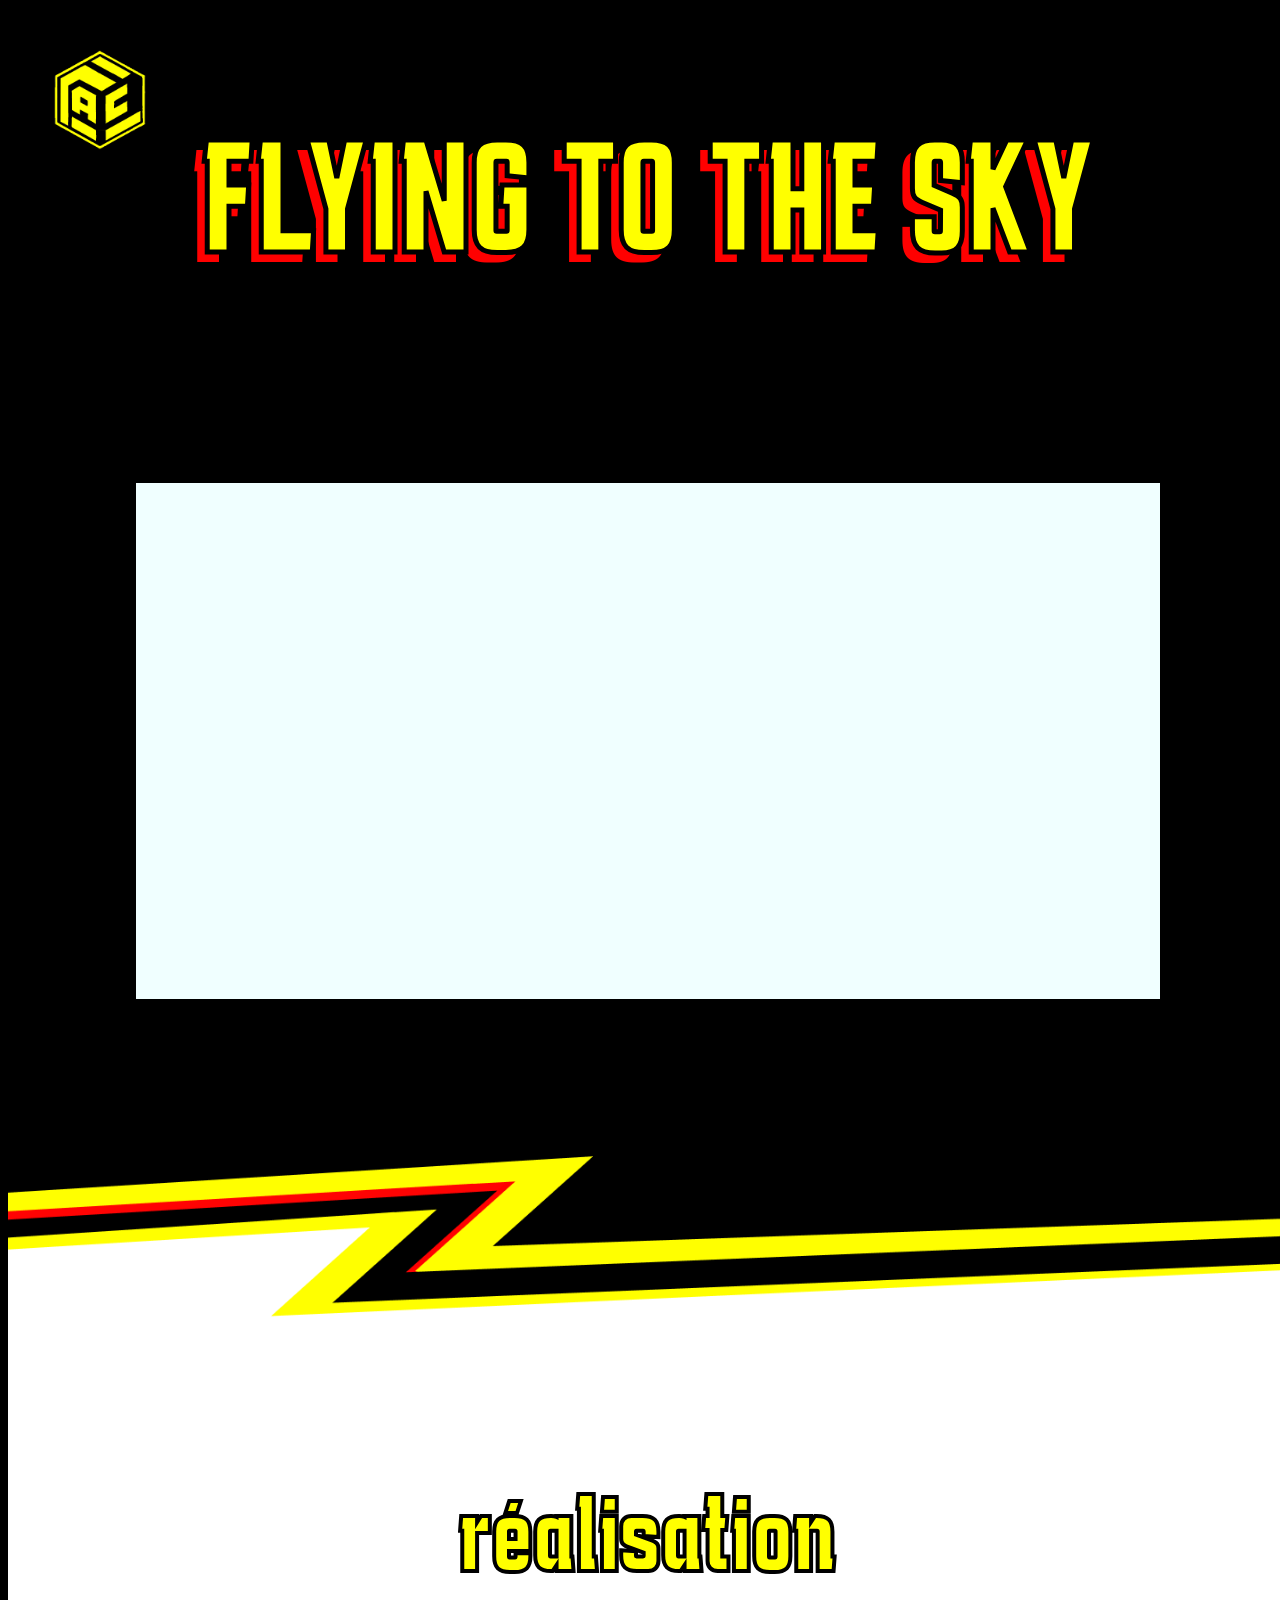
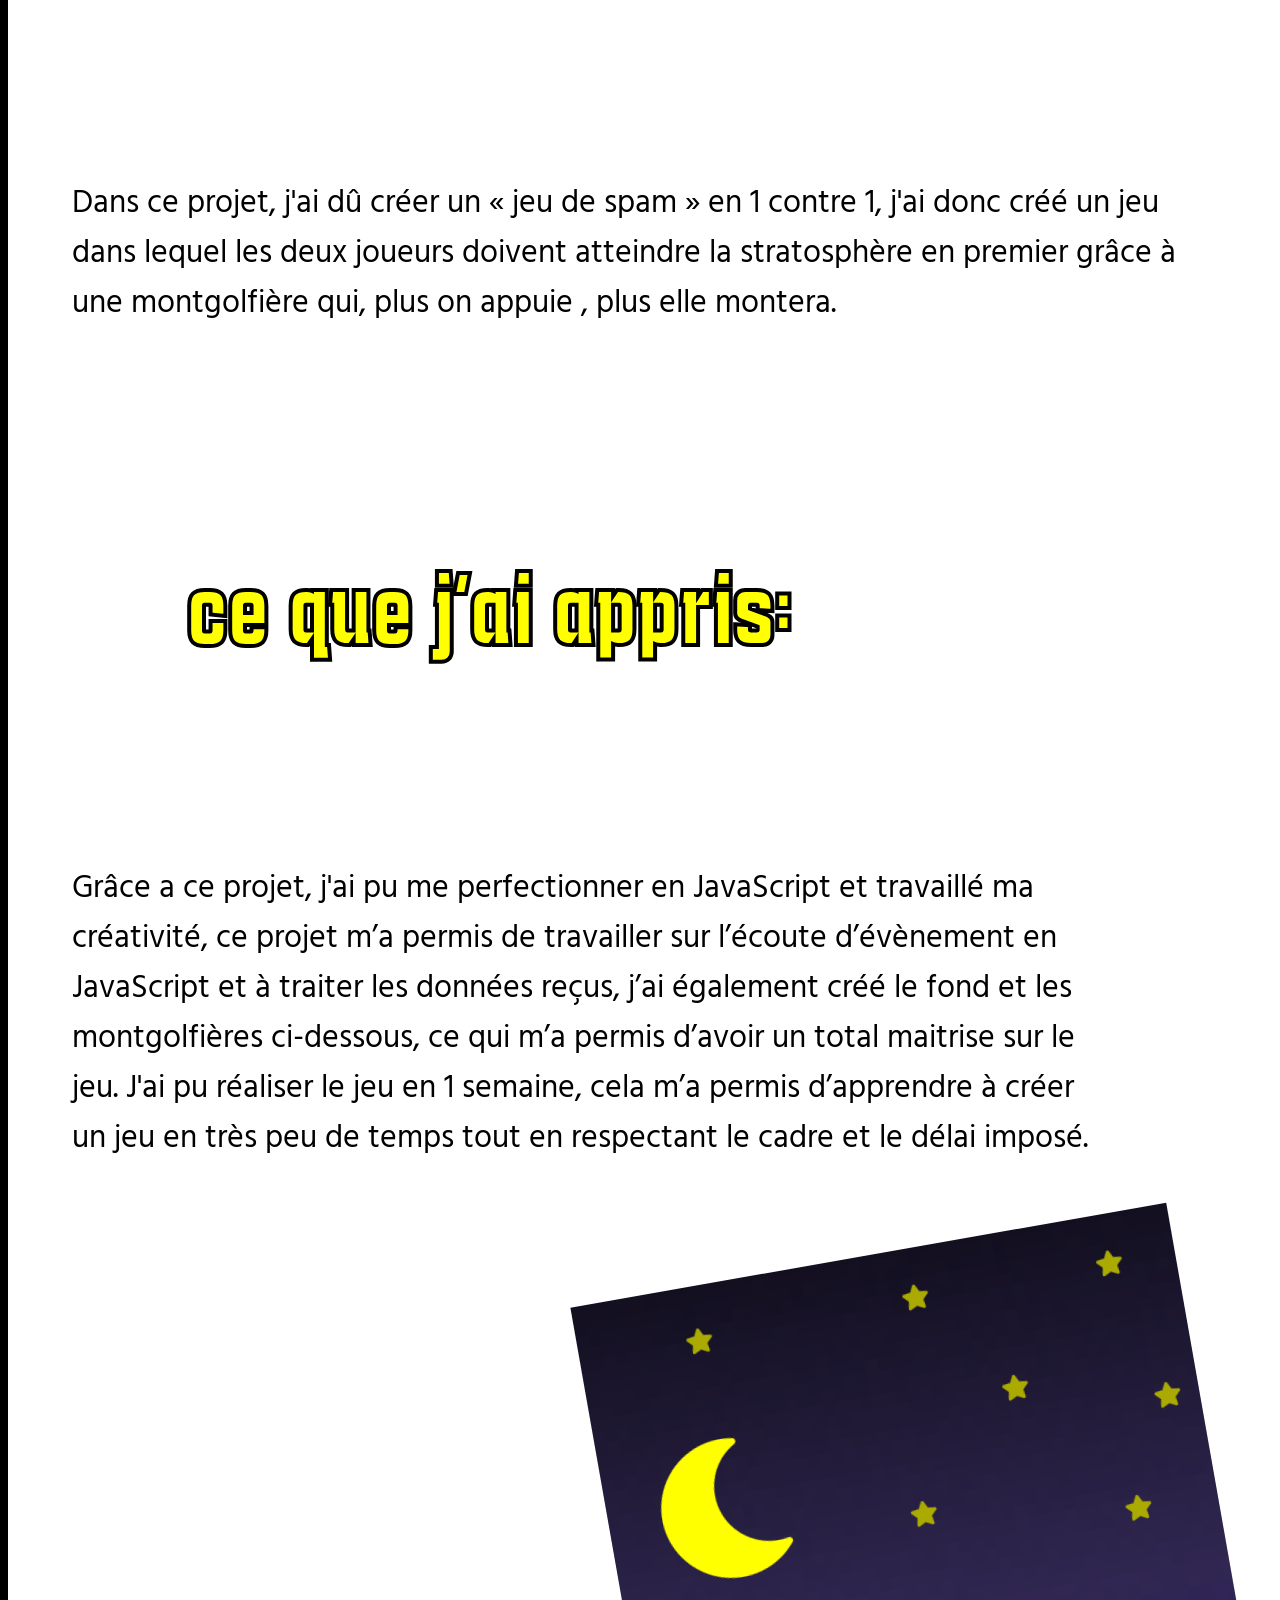
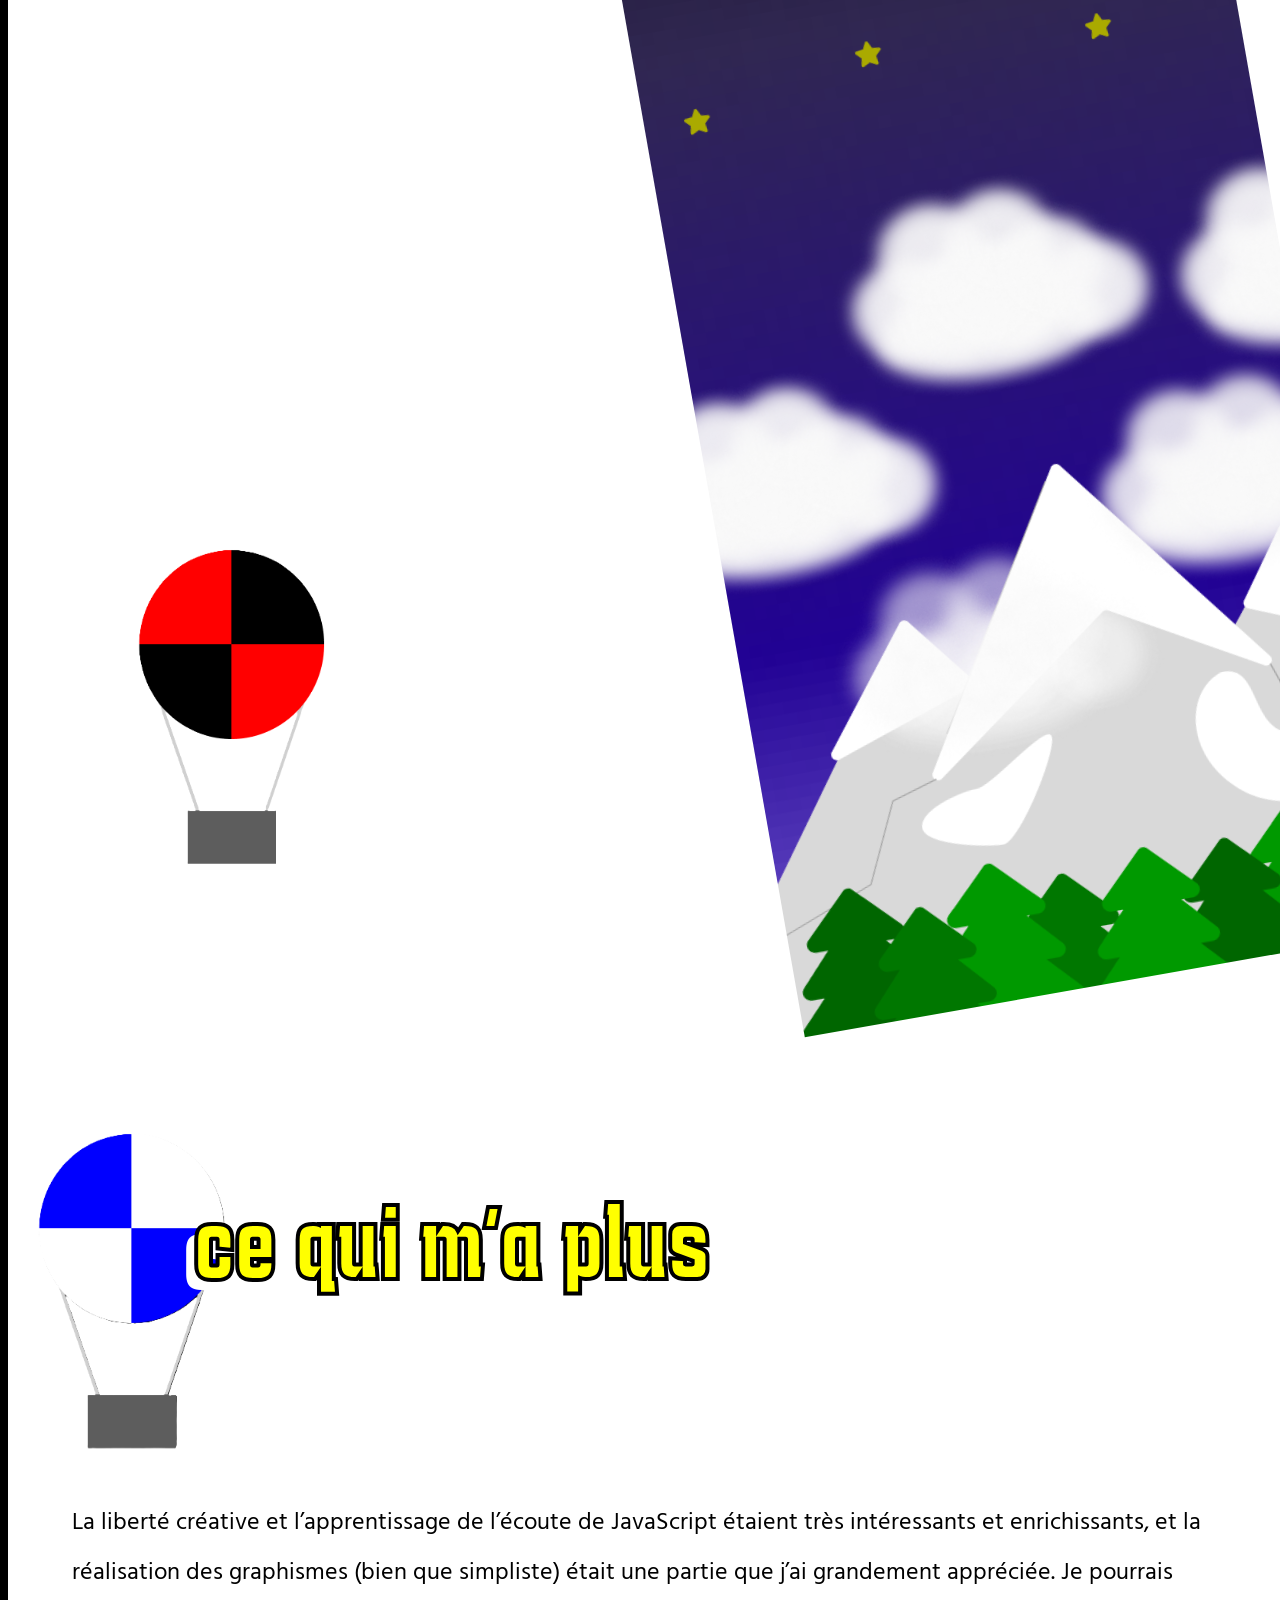
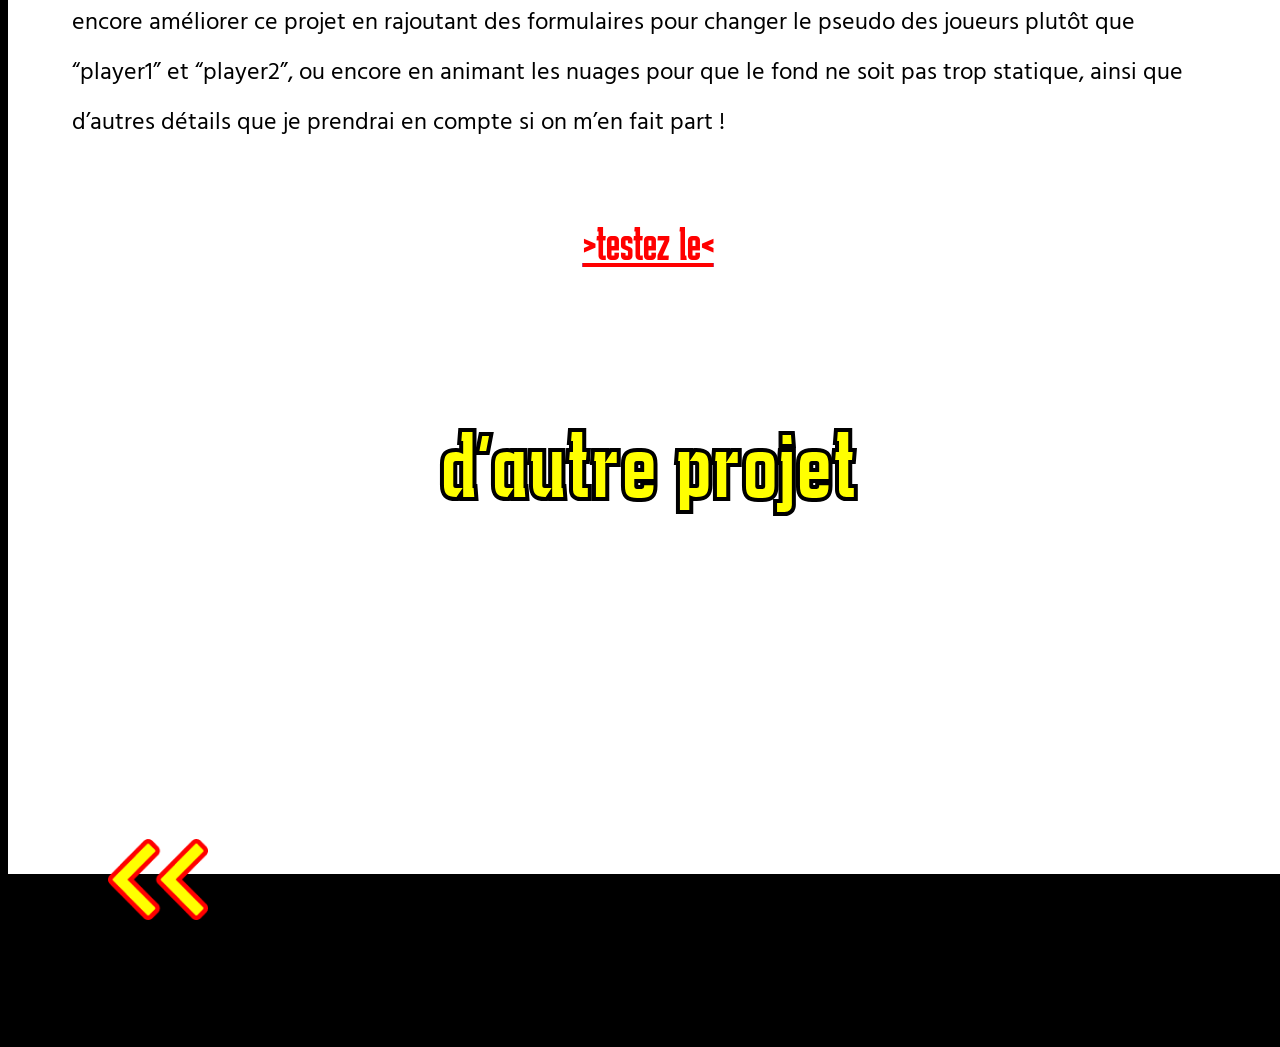
==== projects_page/balloon/FLYING_IN_THE_SKY.html @ a46f3ebe "first commit" ====
<!DOCTYPE html>
<html lang="en">

<head>
    <meta charset="UTF-8">
    <meta name="viewport" content="width=device-width, initial-scale=1.0">
    <title>FLYING TO THE SKY</title>
    <link rel="preconnect" href="https://fonts.googleapis.com">
    <link rel="preconnect" href="https://fonts.gstatic.com" crossorigin>
    <link href="https://fonts.googleapis.com/css2?family=Hind+Madurai:wght@300;400;500;600;700&family=Jersey+10&family=Karantina:wght@300;400;700&display=swap" rel="stylesheet">
    <link href="../../style.css" rel="stylesheet" type="text/css" />
    <link href="style.css" rel="stylesheet" type="text/css" />
</head>

<body>
    <a href="../../index.html"><div id="logo" ></div></a>
    <div class="first_titre"><h1>FLYING TO THE SKY</h1></div>
    <section id="presentation">
        <div id="video_dimention" ><video src="../../balloon_video.mp4"></video></div>
        <div id="langage"></div>
    </section>
    <img src="../../img/Frame_10.png">
    <section id="backwhite">
        <div class="second_titre" id="no_margin"><h2>réalisation</h2></div>
        <p id="descriptif" class="desc">Dans ce projet, j'ai dû créer un « jeu de spam » en 1 contre 1, j'ai donc créé un jeu dans lequel les deux joueurs doivent atteindre la stratosphère en premier grâce à une montgolfière qui, plus on appuie , plus elle montera.</p>
        <div class="learn">
            <div class="second_titre"><h2>ce que  j’ai appris:</h2></div>
            <p class="desc">Grâce a ce projet, j'ai pu me perfectionner en JavaScript et travaillé ma créativité, ce projet m’a permis de travailler sur l’écoute d’évènement en JavaScript et à traiter les données reçus, j’ai également créé le fond et les montgolfières ci-dessous, ce qui m’a permis d’avoir un total maitrise sur le jeu. J'ai pu réaliser le jeu en 1 semaine, cela m’a permis d’apprendre à créer un jeu en très peu de temps tout en respectant le cadre et le délai imposé.</p>
        </div>
        <section id="creation">
            <img src="../../img/mongolefier_j1.png"alt="" id="balloon_one" class="movement">
            <img src="../../img/background.png" alt="" id="background">
            <img src="../../img/mongolfier_j2.png" alt="" id="balloon_two" class="movement">
        </section>
        <div class="second_titre" id="like"><h2>ce qui m’a plus</h2></div>
            <p class="desc">La liberté créative et l’apprentissage de l’écoute de JavaScript étaient très intéressants et enrichissants, et la réalisation des graphismes (bien que simpliste) était une partie que j’ai grandement appréciée. Je pourrais encore améliorer ce projet en rajoutant des formulaires pour changer le pseudo des joueurs plutôt que “player1” et “player2”, ou encore en animant les nuages pour que le fond ne soit pas trop statique, ainsi que d’autres détails que je prendrai en compte si on m’en fait part !</p>
        <a href="click'n win/index.html"><p id="try">>testez le<</p></a>

        <h2 class="second_titre" id="other_project">d’autre projet</h2>
    </section>
    <footer></footer>
    <div id="back"><a href="../../index.html"><img src="../../img/back.png" alt=""></a></div>

</body>
<script src="video.js"></script>
</html>
---- style.css ----
:root {
  --red: red;
  --yellow: yellow;
  --black: black;
}

.karantina-light {
  font-family: "Karantina", system-ui;
  font-weight: 300;
  font-style: normal;
}

.karantina-regular {
  font-family: "Karantina", system-ui;
  font-weight: 400;
  font-style: normal;
}

.karantina-bold {
  font-family: "Karantina", system-ui;
  font-weight: 700;
  font-style: normal;
}

.hind-madurai-light {
  font-family: "Hind Madurai", sans-serif;
  font-weight: 300;
  font-style: normal;
}

.hind-madurai-regular {
  font-family: "Hind Madurai", sans-serif;
  font-weight: 400;
  font-style: normal;
}

.hind-madurai-medium {
  font-family: "Hind Madurai", sans-serif;
  font-weight: 500;
  font-style: normal;
}

.hind-madurai-semibold {
  font-family: "Hind Madurai", sans-serif;
  font-weight: 600;
  font-style: normal;
}

.hind-madurai-bold {
  font-family: "Hind Madurai", sans-serif;
  font-weight: 700;
  font-style: normal;
}

.jersey-10-regular {
  font-family: "Jersey 10", serif;
  font-weight: 400;
  font-style: normal;
}


html {
  --scroll-behavior: smooth;
  scroll-behavior: smooth;

}

body {
  height: 100%;
  width: 100%;
  scroll-behavior: smooth;
  background-color: black;
  display: flex;
  flex-direction: column;
  align-items: center;
  overflow-x: hidden;
}



#logo {
  top: 0;
  left: 0;
  position: absolute;
  height: 200px;
  width: 200px;
  background-image: url("img/logo.png");
  background-size: cover;
  background-repeat: no-repeat;
}

.first_titre {

  color: var(--yellow);
  text-align: center;
  text-shadow: -10px 10px 0px var(--red);
  -webkit-text-stroke-width: 5px;
  -webkit-text-stroke-color: var(--black);
  font-family: Karantina;
  font-size: 120px;
  font-style: normal;
  font-weight: bold;
  line-height: normal;
  margin-bottom: 0px;

}

.second_titre {
  text-shadow: -10px 10px 0px var(--red);
  color: var(--yellow);
  text-align: center;
  -webkit-text-stroke-width: 4px;
  -webkit-text-stroke-color: var(--black);
  font-family: Karantina;
  font-size: 98px;
  font-style: normal;
  font-weight: bold;
  line-height: normal;
  margin-bottom: 10px;
  margin-top: 100px;
  z-index: 1;
}

#name {
  margin-top: 20vh;

}

#stop{
  overflow: hidden;
  width: 400px;
}

#dev {

  width: max-content;
  animation: scroll-left 3s linear infinite;
  text-align: center;
  margin-top: 10vh;
  color: var(--yellow);
  font-size: 48px;
  font-family: hind Madurai;
  font-weight: lighter;
}

#line_dev {
  height: 4px;
  width: 300px;
  background-color: var(--red);
}

.button_project {

  border-radius: 100px;
  width: 250px;
  height: 70px;
  background-color: var(--red);
  border: none;
  font-size: 16px;
  font-weight: bold;

  transition: 0.2s ease;
}

.button_project:hover {
  background-color: var(--yellow);
  color: var(--red);
  transition: 0.2s ease-in-out;
}

#more {
  margin-top: 5vh;
  color: var(--yellow);
  font-family: hind madurai;
  font-size: 20px;
  margin-bottom: 10px;
}

#swip {
  position: absolute;
  bottom: 3%;
  display: flex;
  flex-direction: column;
  align-items: center;
}

#logo_dev {
  position: absolute;
  top: 40%;
  right: 10%;
  width: 120px;
  height: 120px;
}

#deco_text {
  position: absolute;
  left: 10%;
  top: 60%;
  color: #FF0;
  text-align: center;
  font-family: "Jersey 10";
  font-size: 48px;
  font-style: normal;
  font-weight: 400;
  line-height: normal;
  transform: rotate(34deg);
}

#who_im {


  padding: 0;
  background-color: white;
  width: 100%;
  display: flex;
  flex-direction: column;
  align-items: center;
  justify-content: space-around;
}

#direction {

  height: 25px;
  width: 25px;
  background-image: url("img/flèche.svg");
  background-size: cover;
  background-repeat: no-repeat;
  margin: 0;
}

img {
  margin: 0;
  padding: 0;
  width: 100%;
  width: 100%;
  background-size: cover;
}

#about_me {

  width: 100vw;
  height: auto;
  background-repeat: no-repeat;
  background-size: cover;
  background-position: center;

}

.cards_project {

  box-shadow: -10px 10px 0px var(--red);
  margin: 5%;
  height: 20vh;
  width: 140vh;
  background-color: var(--yellow);
  border-radius: 60px;
  display: flex;
  flex-direction: row;
  align-items: center;
  justify-content: space-between;
}

.picture_present {
  height: 100%;
  width: 200px;

  background-repeat: no-repeat;
  border-radius: 60px;
  overflow: hidden;
}

#me {
  width: 100vw;
  min-height: 400px;
  z-index: 1;
  display: flex;
  flex-direction: row;
  align-items: center;
  justify-content: space-around;
  flex-wrap: wrap;
  margin-top: 100px;

}


#pdp {
  margin-bottom: 100px;
  background-image: url("img/image\ de\ moi.png");
  background-size: cover;
  background-position: center;
  height: 40vh;
  width: 40vh;
  background-color: var(--red);
  border-radius: 50%;
  border: 10px solid var(--yellow);
  filter: drop-shadow(-20px 20px 0px var(--red));
}

.desc {
  width: 60%;
  font-family: Hind Madurai;
  font-size: 24px;
  font-style: normal;
  font-weight: 400;
  line-height: 50px;
  display: flex;
  flex-direction: column;
  justify-content: center;
}

#try {
  font-family: karantina;
  font-size: 48px;
  color: red;
  text-decoration: underline;
  justify-self: center;
}

#projet {
  margin-top: 50px;
}

#my_projects {

  display: flex;
  flex-direction: column;
  align-items: center;
}


#discover {

  display: flex;
  flex-direction: column;
  align-items: center;
  justify-content: space-between;
  min-height: 98vh;
}

#encore {
  display: flex;
  flex-direction: column;
  align-items: center;
}

#mail {
  display: flex;
  justify-content: center;
  align-items: center;
}

#insta {
  display: flex;
  justify-content: center;
  align-items: center;
}

#linkedin {
  display: flex;
  justify-content: center;
  align-items: center;
}

.describe {
  margin-right: 20%;
  height: 100%;
  width: 30%;
  display: flex;
  flex-direction: column;
  justify-content: space-around;

}



.page_project {
  transition: all 1s ease ease-in-out;
  font-family: Hind Madurai;
  display: flex;
  justify-content: center;
  align-items: center;
  height: 80%;
  width: 10%;
}

.title_project {
  font-size: 46px;
  height: 30%;
  width: 100%;
  font-family: Karantina;
  color: black;
}

.describe_project {
  height: 50%;
  width: 150%;
  font-family: Hind Madurai;

}

.chips_desc {
  background-color: rgba(217, 217, 217, 0.4);
  font-family: Hind Madurai;
  border-radius: 15px;
  padding-left: 10px;
  padding-right: 10px;
}

.chips_project {
  height: 15%;
  width: 100%;
  display: flex;
  flex-direction: row;
  gap: 100px;
}

#other_project {
  width: 5vh;
  height: 5vh;
}

#separation {
  margin: 100px;
  height: 2px;
  width: 600px;
  background-color: var(--yellow);
}

#contact {
  display: flex;
  flex-direction: column;
  align-items: center;
}

#desc_projet {
  margin-top: 100px;
  color: rgba(255, 255, 0, 0.545);
  width: 90%;
}


.chips {
  border-radius: 20px;
  font-family: Hind Madurai;
  font-weight: bold;
  font-size: 18px;
  height: 25px;
}

#contener {
  height: 550px;
  width: 100%;
  display: flex;
  flex-direction: row;
  justify-content: space-between;
  align-items: center;
}

#img_logo {
  height: 500px;
  width: 500px;
}

#other_info {
  display: flex;
  flex-direction: row;
  justify-content: space-around;
  align-items: center;
  width: 50%;
  height: 100%;
}

#resaux {
  height: 50%;
  width: 15%;
  display: flex;
  flex-direction: column;
  justify-content: space-around;
  align-items: center;

}

#resaux img {
  width: 5vh;
  height: 5vh;
  background-size: cover;
}

.parts {
  height: 80%;
  display: flex;
  flex-direction: column;
  align-items: center;
  justify-content: space-around;
}

.sub_title {
  color: #FF0;
  text-align: center;
  -webkit-text-stroke-width: 5;
  -webkit-text-stroke-color: #000;
  font-family: Karantina;
  font-size: 48px;
  font-weight: 400;
}

.all_parts {
  color: #FF0;
  width: 100%;
  text-align: center;
}

::-webkit-scrollbar {
  width: 12px;
  background: transparent;
  scrollbar-width: none;
  -ms-overflow-style: none;
}


*::-webkit-scrollbar-thumb {
  background-color: rgb(255, 255, 0);
  border-radius: 20px;
}


@media screen and (max-width: 1000px) {

  #logo {
    display: none;
  }

  html {
    height: 100%;
    width: 100%;
    scroll-behavior: smooth;
    background-color: black;
    display: flex;
    flex-direction: column;
    align-items: center;
    overflow-x: hidden;
  }

  #name {
    margin-top: 20px;
  }

  .parts {
    display: none;
  }

  #contener {
    flex-direction: column;
  }

  #resaux {
    flex-direction: row;
    width: 100%;
  }

  #img_logo {
    height: 300px;
    width: 300px;
  }

  #projet {
    font-size: 68px;
    margin-bottom: 100px;
  }

  #logo_dev{
    display: none;
  }

  #deco_text{
    display: none;
  }

}

@media screen and (max-width: 1200px) {

  .cards_project {
    width: 50vh;
    height: 60vh;
    padding: 20px;
    flex-direction: column;
    justify-content: center;
    align-items: center;
  }

  .picture_present {
    height: 400%;
    width: 100%;
  }

  .describe_project {
    display: none;
  }

  .page_project {
    display: none;
  }

  .chips_project {
    display: none;
  }

  .title_project {
    width: 100%;
    margin: 0;
  }

  .describe {
    width: 100%;
    text-align: center;
    display: flex;
    justify-content: center;
    align-items: center;
    margin-right: 0;
  }

}

@keyframes scroll-left {
  0% {
      transform: translateX(0);
  }

  100% {
      transform: translateX(-450px);
  }
}



.marquee {
  height: 200px;
  display: flex;
  justify-content: center;
  align-items: center;
  white-space: nowrap;
  margin-right: 50px;
}
---- projects_page/balloon/style.css ----
html , body {
    display: flex;
    flex-direction: column;
    width: 100vw;

}

#video_dimention {
    width: 80vw;
    background-color: azure;

}

#presentation {
    height: auto;
    width: 80vw;
    margin: 100px;
}

#no_margin{
    margin:0;
}


.karantina {
    font-family: karantina;
}

#langage {
    display: flex;
    flex-direction: row;
    gap: 10px;
    margin-top: 10px;
    color: yellow;
    font-weight: bold;
    font-size: 18pt;
}

#other_project {
    text-align: center;
    width: auto;
    height: auto;
    margin-bottom: 40vh;
    margin-left: 0%;
}

#backwhite {

    background-color: white;
    display: flex;
    flex-direction: column;
    align-items: center;
}

#like {
    width: 90%;
}

#like h2 {

    margin-left: 5%;
}

h1 {
    font-size: 120pt;
    z-index: 1;
    width: 100vw;
}

h2 {
    font-size: 82pt;
    z-index: 1;
}

.desc {
    width: 90%;
    margin-top: 100px;
}

.learn {
    width: 90%;
    display: flex;
    flex-direction: column;
}

.second_titre {
    margin-left: 10%;
    text-align: left;

    text-shadow: -10px 10px 0px white;
}

.learn p {
    font-size: 24pt;
}

#descriptif {
    width: 90%;
    font-size: 32px;
}

#creation {
    margin-top: 50px;
    height: 150vh;
    width: 100vw;
    display: flex;
    flex-direction: row;
    justify-content: space-between;
    flex-wrap: wrap;

}

#back{
    height: 100px;
    width: 100px;
    margin-top: 100px;
    margin-bottom: 100px;
    margin-left: 100px;
    align-self: flex-start;
}


#background {
    transform: rotate(-10deg);
    width: auto;
    height: 100%;
}

#balloon_one {
    width: 20vw;
    height: 30vw;
    align-self: flex-end;
    margin-left: 100px;
    margin-bottom: 100px;
}


#balloon_two {
    width: 20vw;
    height: 30vw;
    align-self: flex-start;
    margin-top: 100px;
    margin-right: 100px;
}

footer {
    margin-top: -15vh;
    display: flex;
    flex-direction: row;
    justify-content: space-around;
    width: 100vw;
}

.another_project {
    height: 30vh;
    width: 30vh;
    background-color: rgb(255, 255, 255);
    border: solid 20px red;
    border-radius: 40px;
}

.another_project img {
    width: 100%;
    height: 100%;
    border-radius: 15px;
}

@media screen and (max-width: 1200px) {
    #background {
        display: none;
    }

    #try{
        display: none;
    }

    #creation {
        height: 20vh;
    }
}

video {
    width: 100%;
    z-index: 10;
}

@keyframes balancement {
    0%{
        transform: rotate(5deg),
        transform: translateY(40px)
    }
    10%{
        transform: rotate(10deg);
    }
    12%{
        transform: rotate(10deg);
        
    }
    17%{
        transform: rotate(0deg);
    }

    30%{
        transform: rotate(-10deg);
        transform:translateY(-50px);
       
    }

    45%{
        transform:translateY(-30px) ;
        transform: rotate(-10deg);
    }

    60%{
        transform: rotate(8deg);
        transform:translateY(-50px);
    }
    

    80%{ transform: rotate(-5deg);
        
    }

    100%{transform: rotate(0deg);
        transform: translateY(0px)}
}

.movement{
    animation-name: balancement;
    animation-duration: 10s;
    animation-iteration-count: infinite;
    animation-timing-function: linear;
}
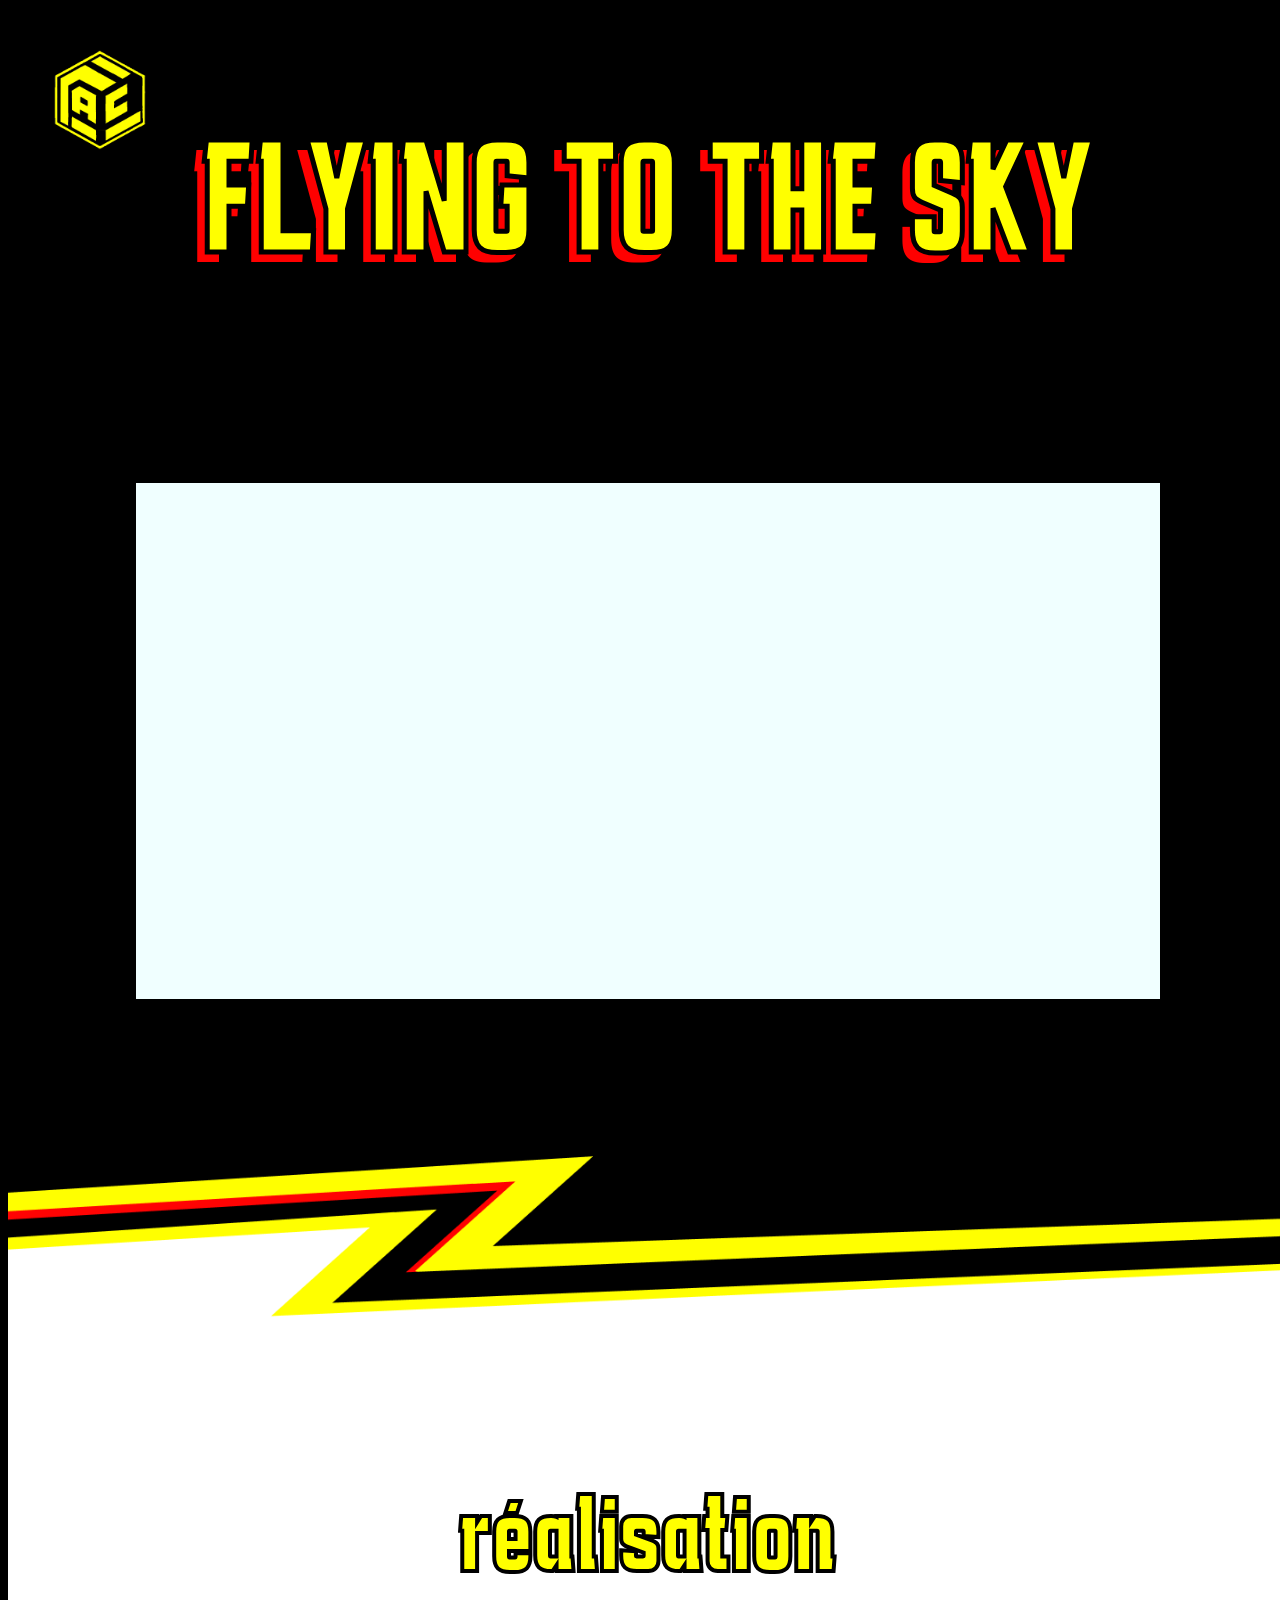
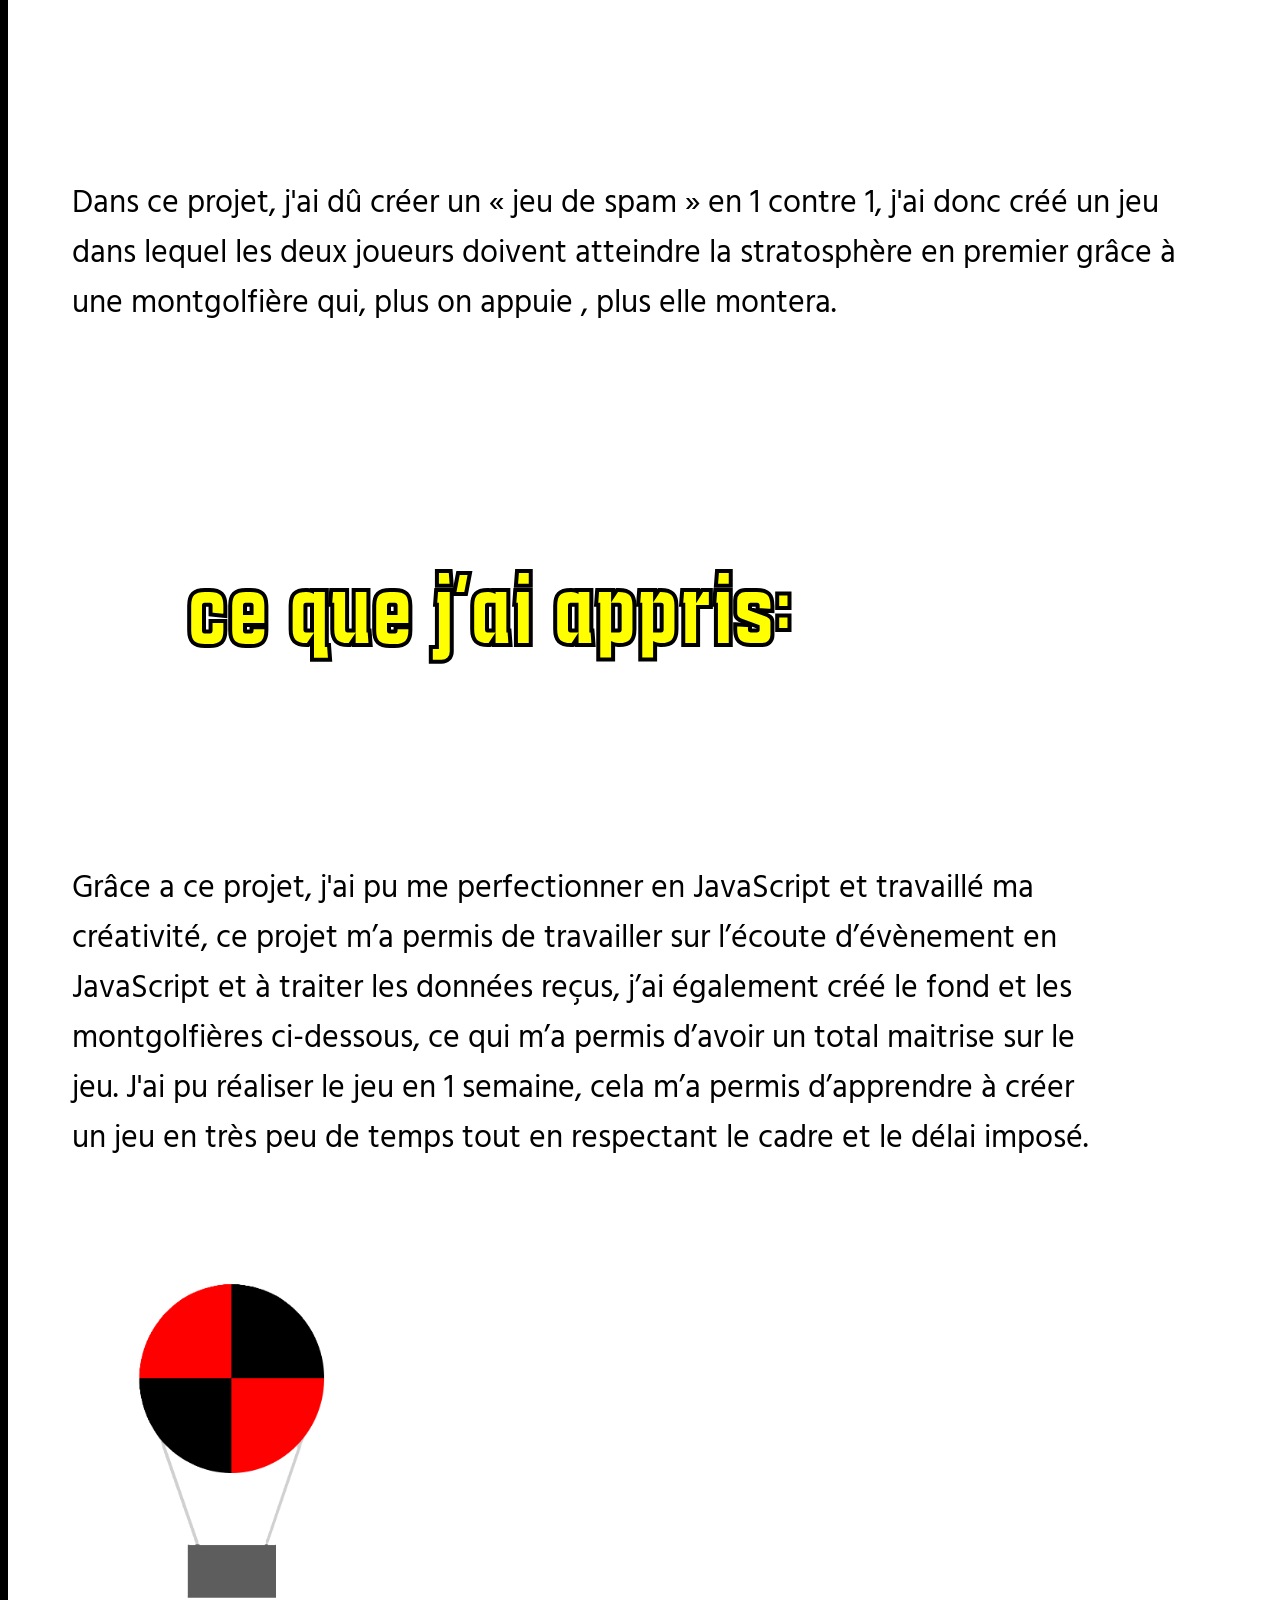
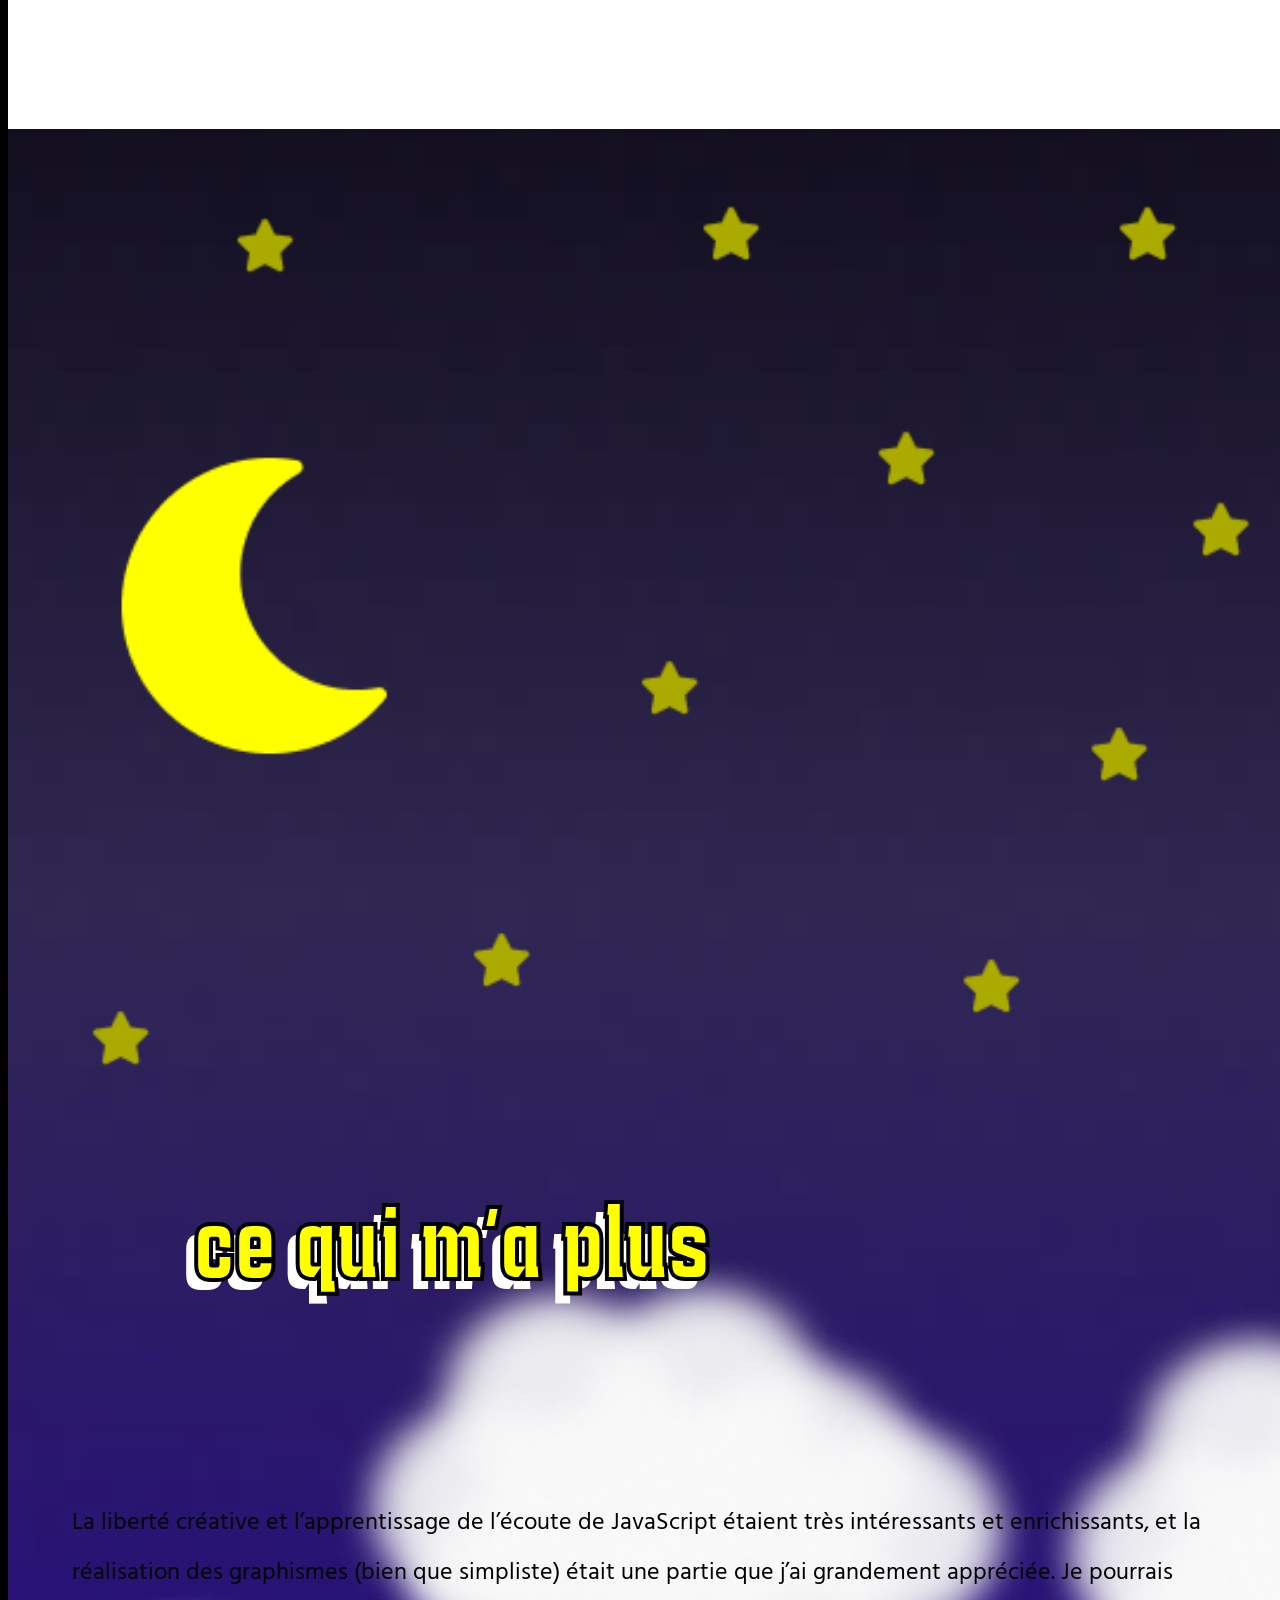
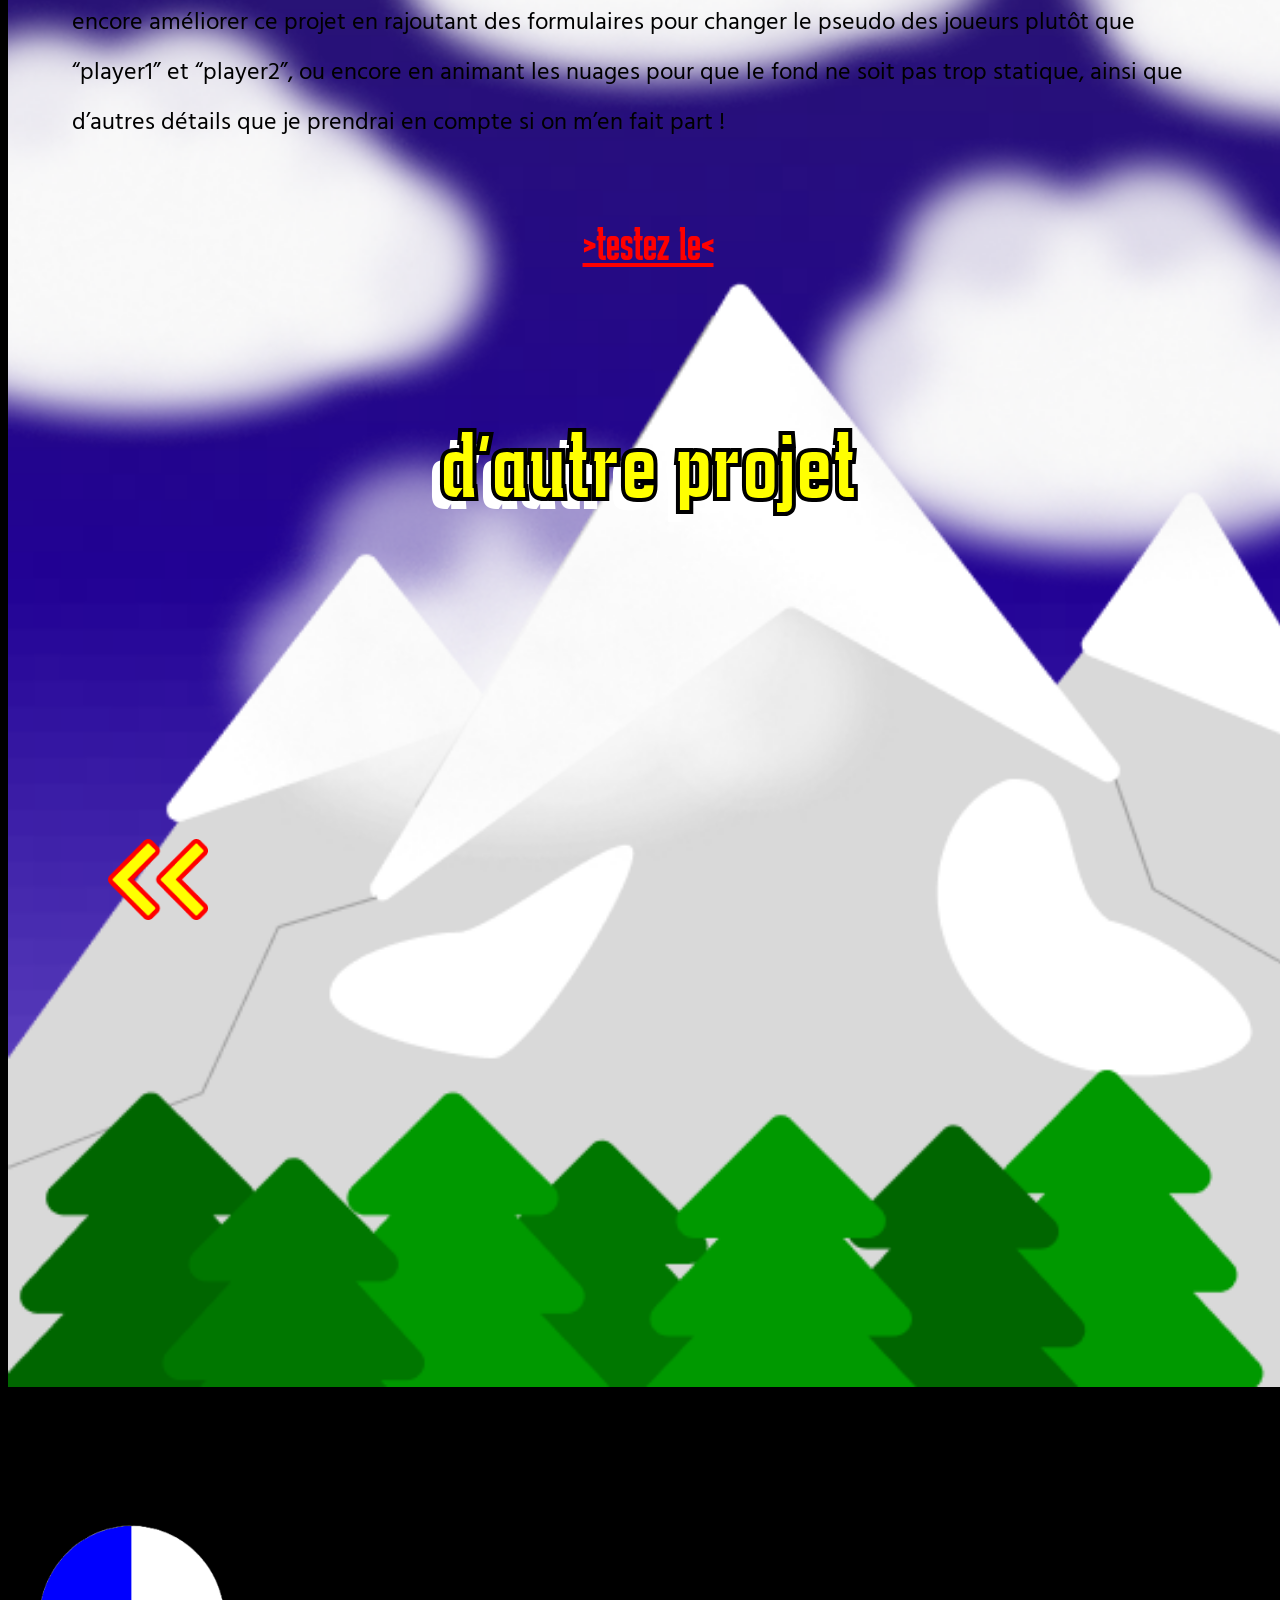
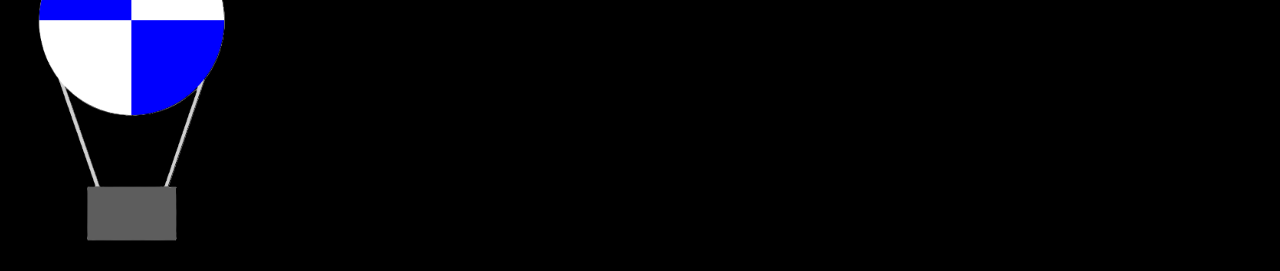
==== commit 7041ab16: "found the rat finis" ====
--- a/projects_page/balloon/FLYING_IN_THE_SKY.html
+++ b/projects_page/balloon/FLYING_IN_THE_SKY.html
@@ -29,7 +29,7 @@
         </div>
         <section id="creation">
             <img src="../../img/mongolefier_j1.png"alt="" id="balloon_one" class="movement">
-            <img src="../../img/background.png" alt="" id="background">
+            <img src="../../img/background.png" alt="" id="background_width">
             <img src="../../img/mongolfier_j2.png" alt="" id="balloon_two" class="movement">
         </section>
         <div class="second_titre" id="like"><h2>ce qui m’a plus</h2></div>
--- a/projects_page/balloon/style.css
+++ b/projects_page/balloon/style.css
@@ -120,11 +120,6 @@
 }
 
 
-#background {
-    transform: rotate(-10deg);
-    width: auto;
-    height: 100%;
-}
 
 #balloon_one {
     width: 20vw;
@@ -184,10 +179,14 @@
     z-index: 10;
 }
 
+#background{
+    width: 50vw;
+}
+
 @keyframes balancement {
     0%{
-        transform: rotate(5deg),
-        transform: translateY(40px)
+        transform: rotate(5deg);
+        transform: translateY(40px);
     }
     10%{
         transform: rotate(10deg);
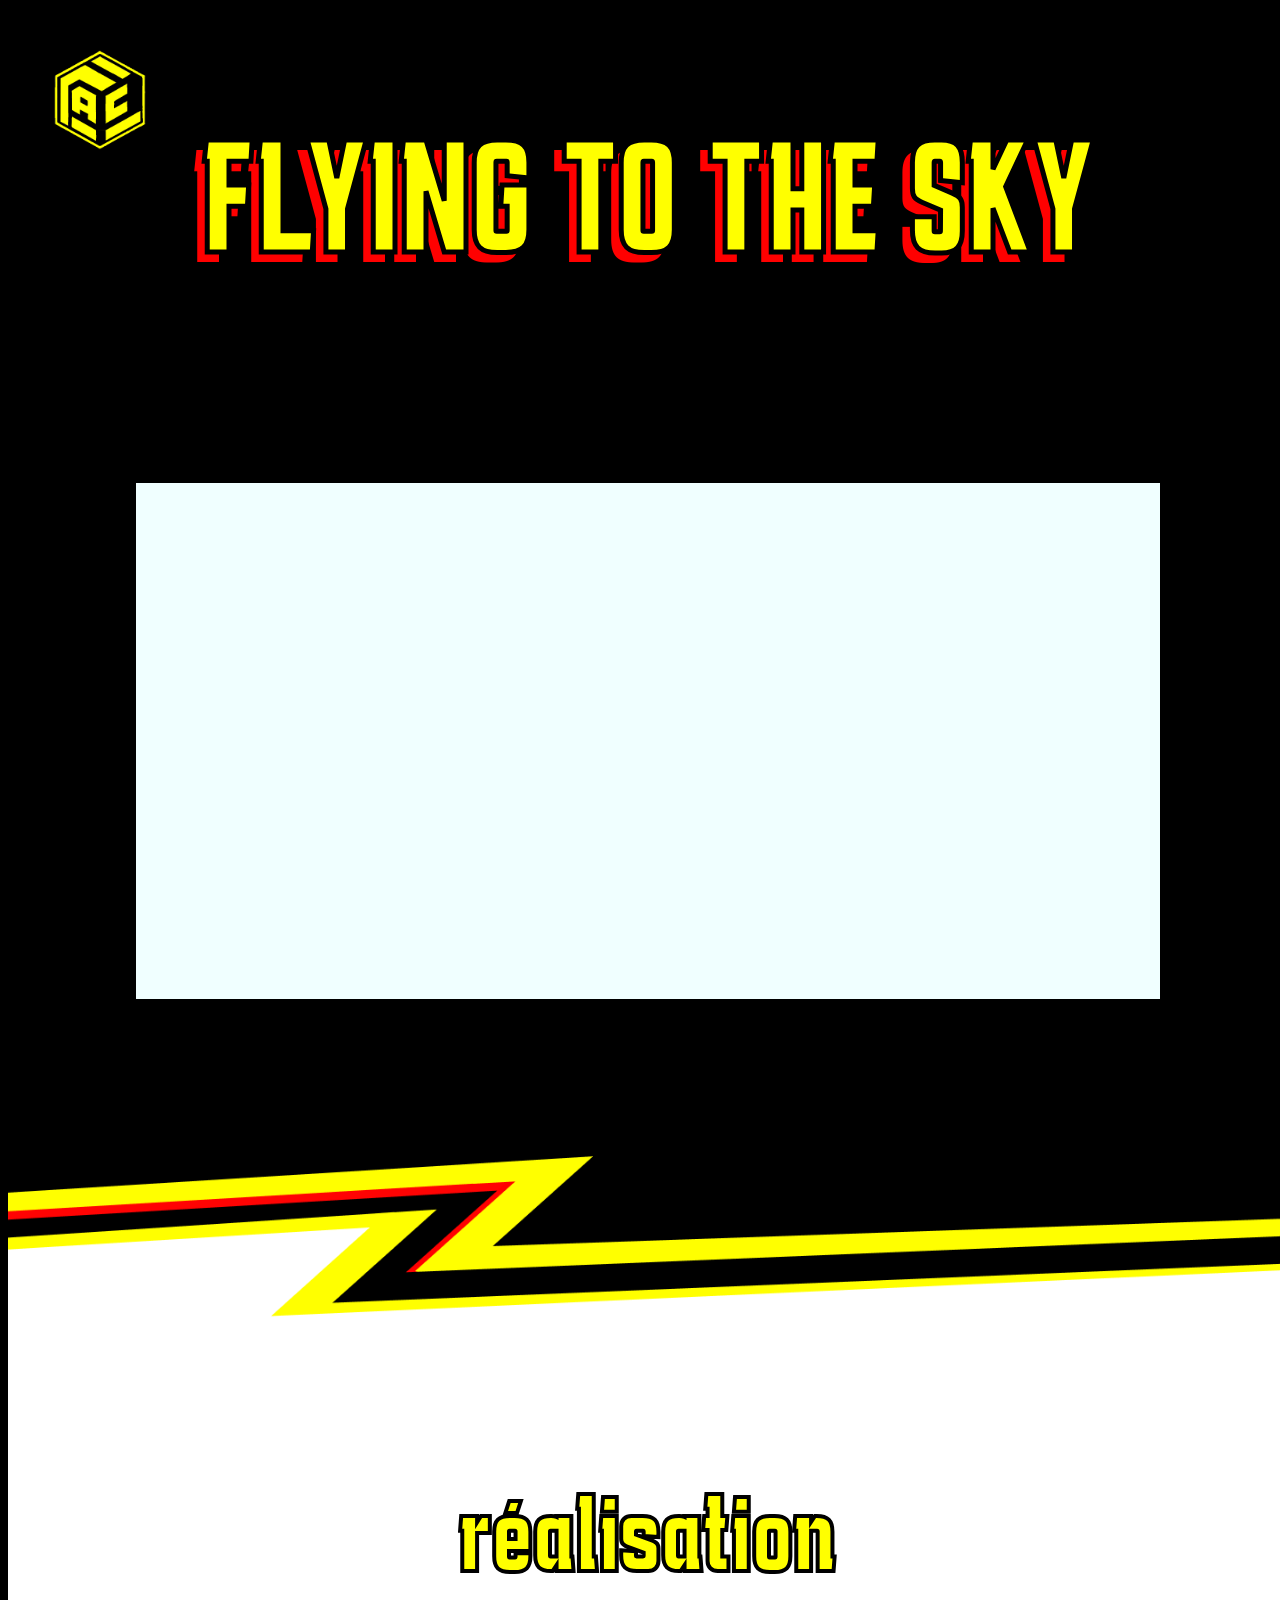
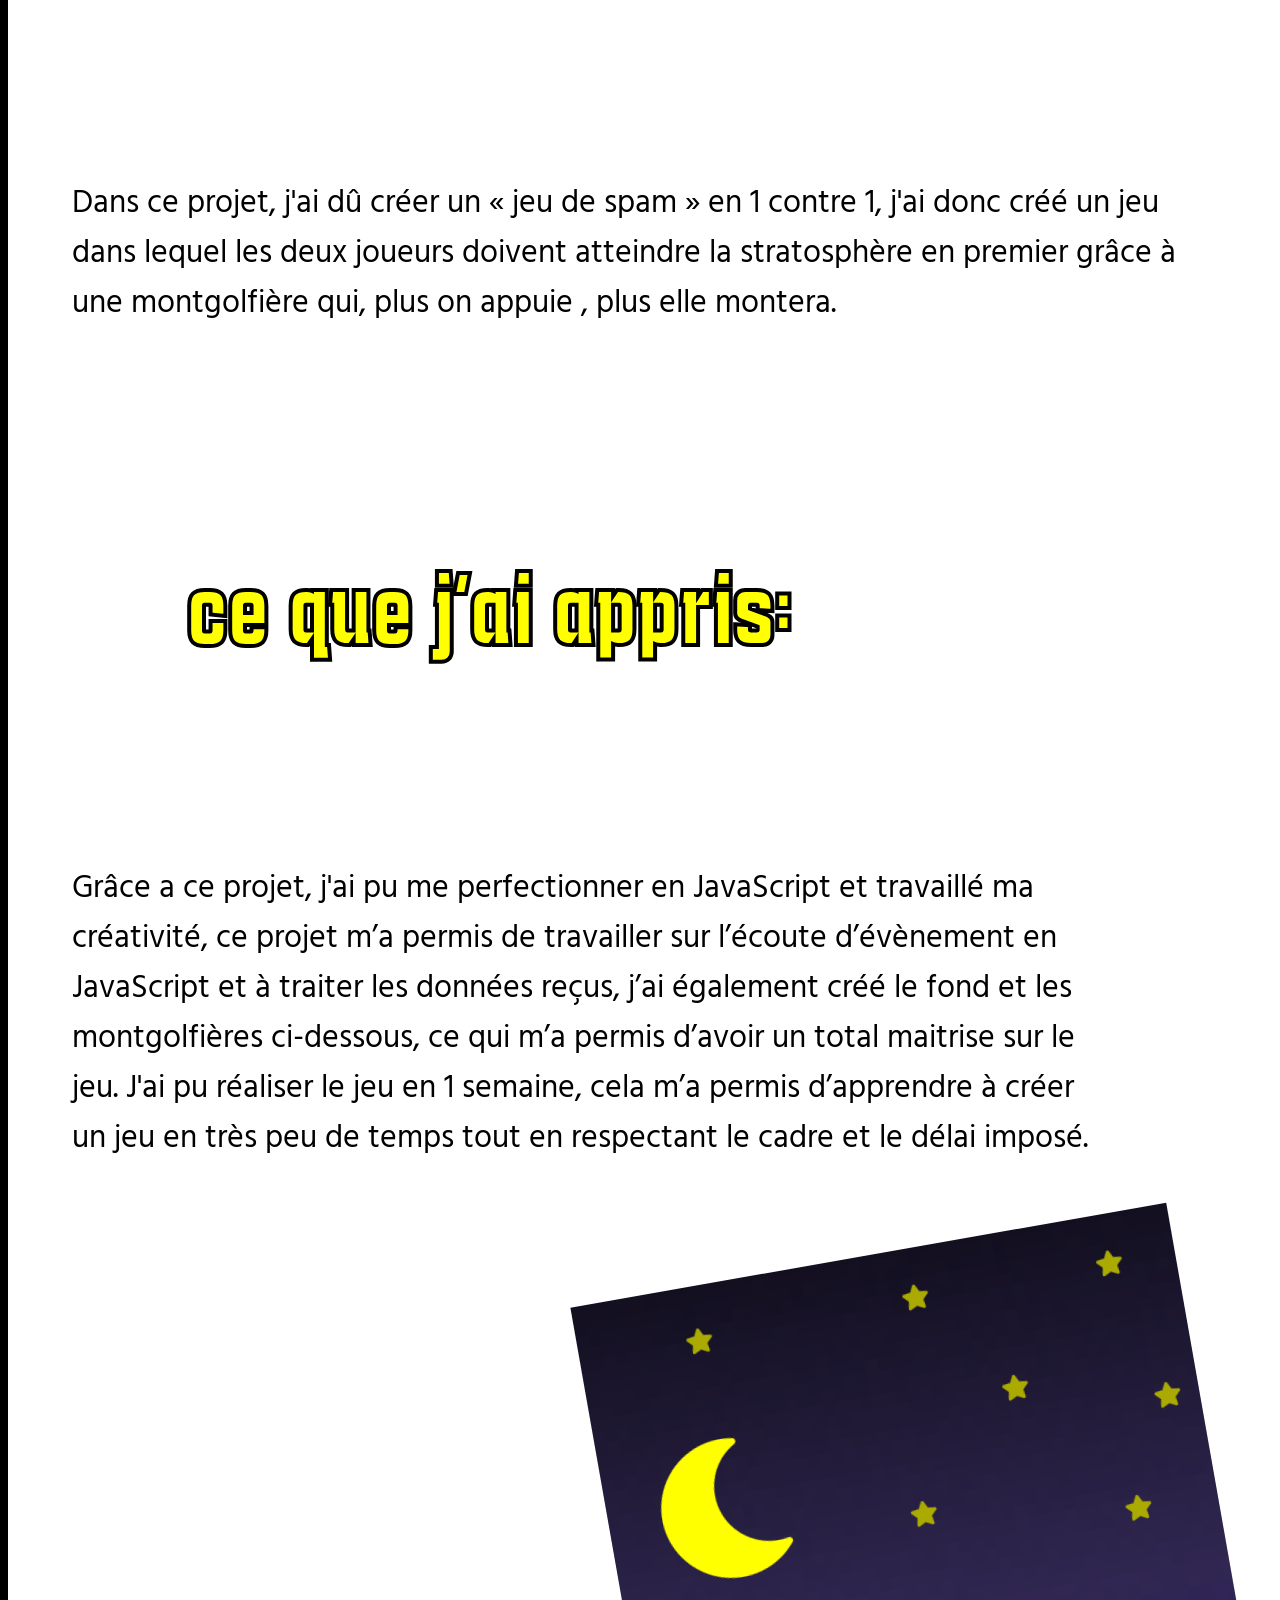
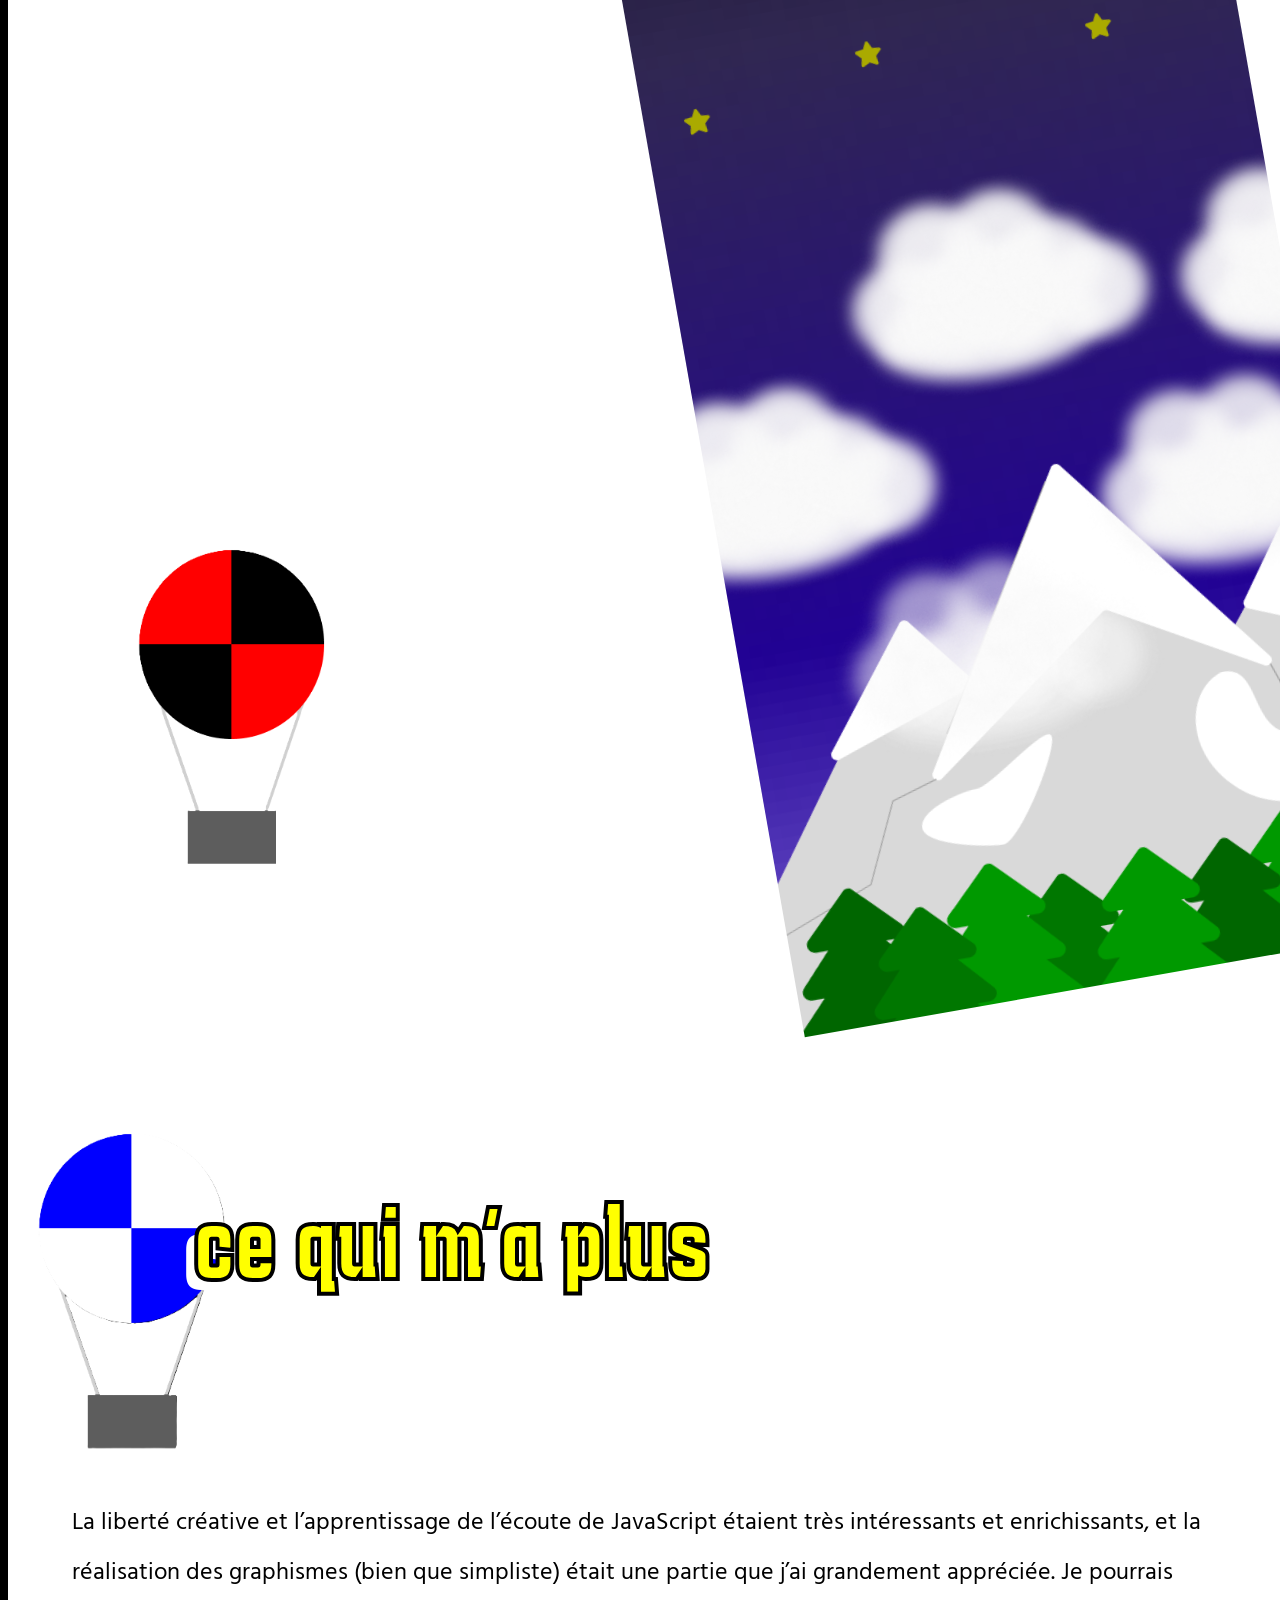
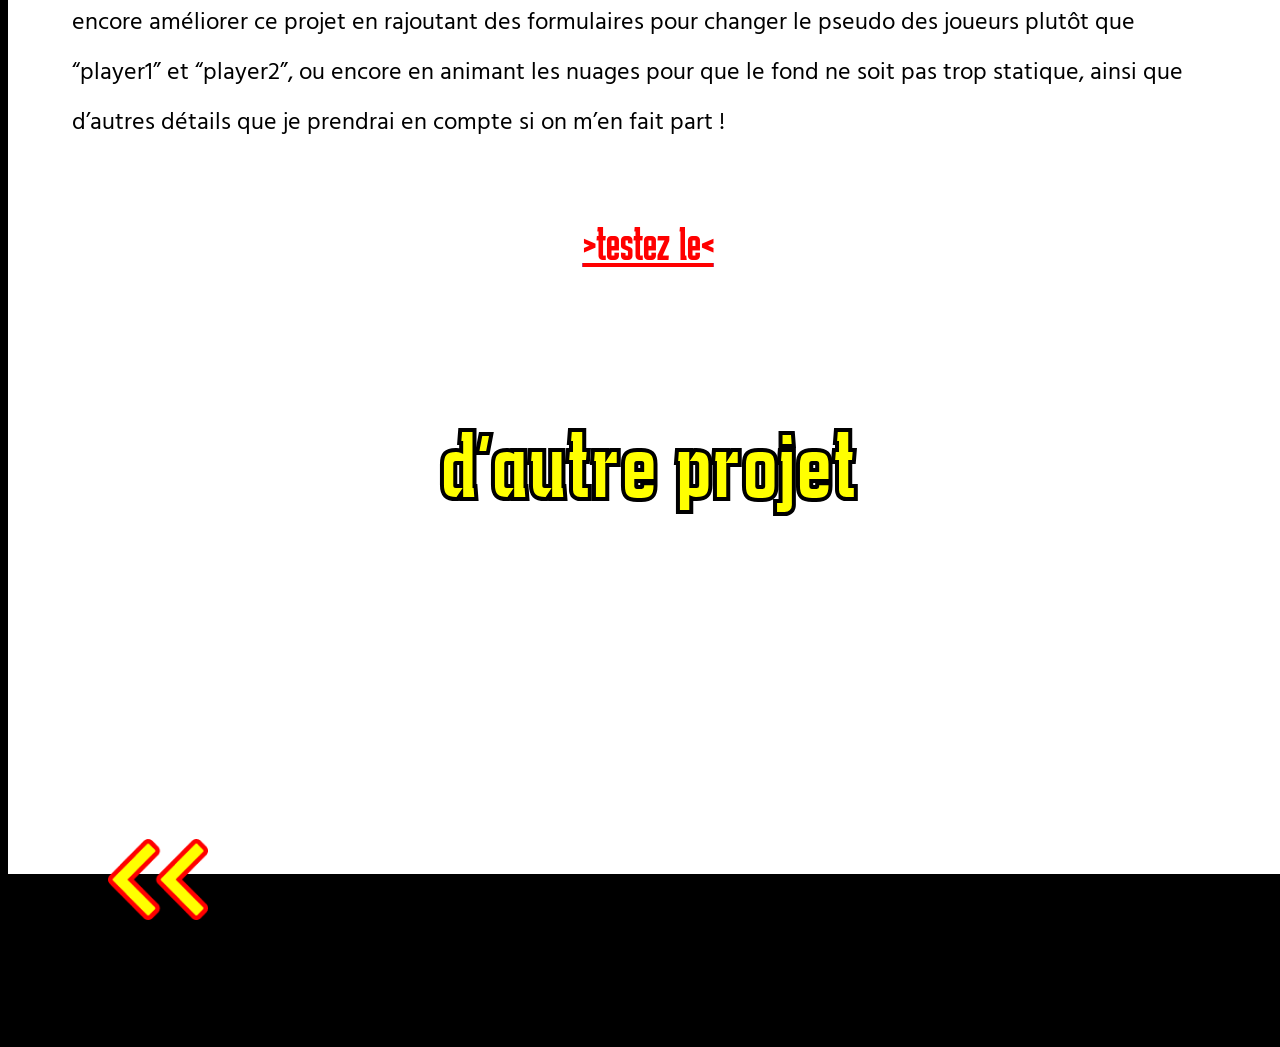
==== commit f4b3bc59: "correction" ====
--- a/projects_page/balloon/FLYING_IN_THE_SKY.html
+++ b/projects_page/balloon/FLYING_IN_THE_SKY.html
@@ -29,7 +29,7 @@
         </div>
         <section id="creation">
             <img src="../../img/mongolefier_j1.png"alt="" id="balloon_one" class="movement">
-            <img src="../../img/background.png" alt="" id="background_width">
+            <img src="../../img/background.png" alt="" id="background">
             <img src="../../img/mongolfier_j2.png" alt="" id="balloon_two" class="movement">
         </section>
         <div class="second_titre" id="like"><h2>ce qui m’a plus</h2></div>
--- a/projects_page/balloon/style.css
+++ b/projects_page/balloon/style.css
@@ -120,6 +120,11 @@
 }
 
 
+#background {
+    transform: rotate(-10deg);
+    width: auto;
+    height: 100%;
+}
 
 #balloon_one {
     width: 20vw;
@@ -179,14 +184,9 @@
     z-index: 10;
 }
 
-#background{
-    width: 50vw;
-}
-
 @keyframes balancement {
     0%{
-        transform: rotate(5deg);
-        transform: translateY(40px);
+        transform: rotate(5deg);        transform: translateY(40px)
     }
     10%{
         transform: rotate(10deg);
